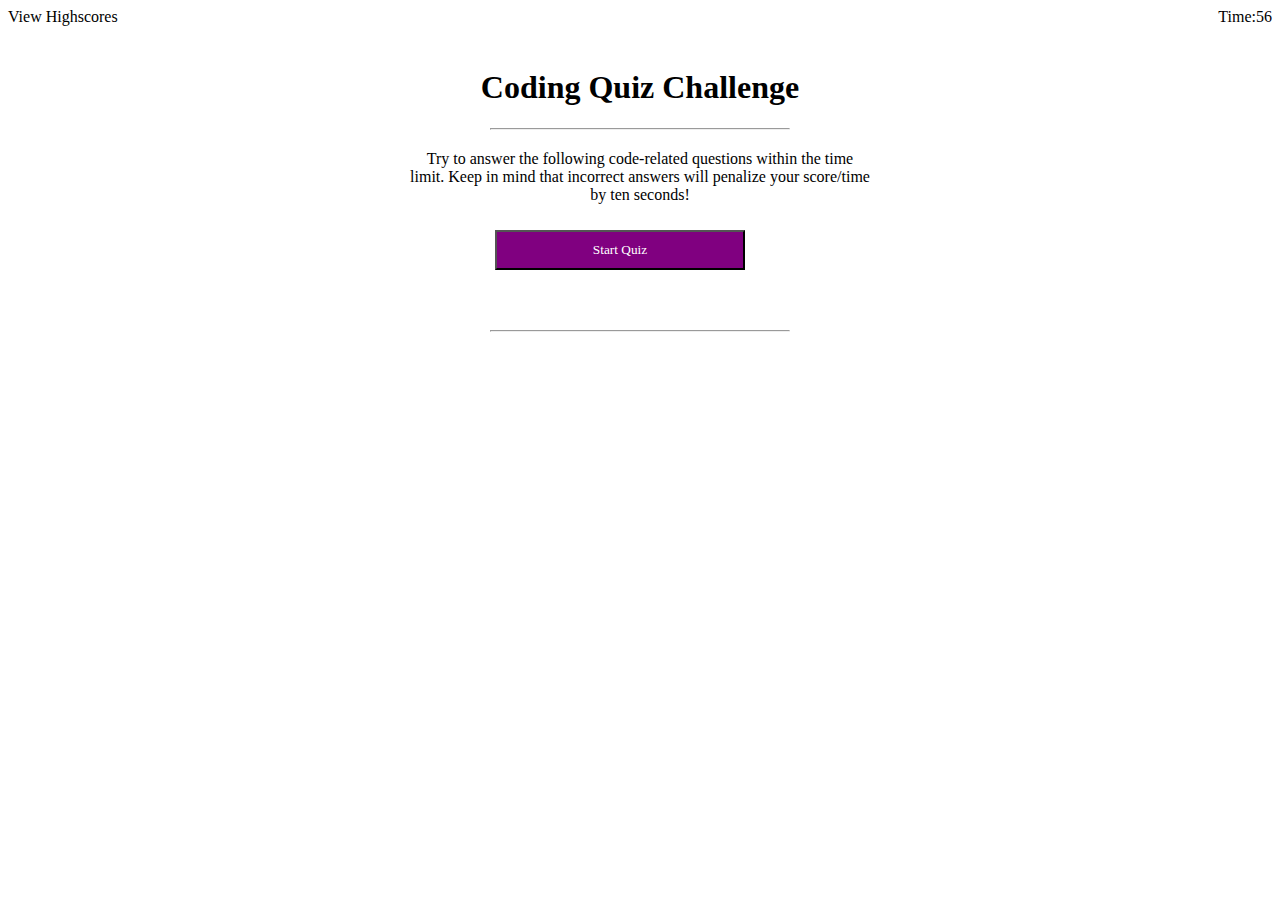
==== index.html @ a90a6ea1 "second commit" ====
<!DOCTYPE html>
<html lang="en">
<head>
    <meta charset="UTF-8">
    <meta name="viewport" content="width=device-width, initial-scale=1.0">
    <title>Web Apis</title>
    <link rel="stylesheet" href="style.css">
      
</head>

<body>
  <nav class="navbar navbar-light bg-light">
    <a id="view" class="navbar-brand">View Highscores</a>
    <a id="timer" class="navbar-brand">Time:<span id="time">56</span></a>
  </nav>

<main>
  <div class="grid">
       <h1>Coding Quiz Challenge</h1>
       <hr style="margin-bottom: 20px"></hr>
       <p> Try to answer the following code-related questions within the time </br>
           limit. Keep in mind that incorrect answers will penalize your score/time </br>
           by ten seconds!
       </p>

       <div class="buttons">
         <button onclick="location.href = 'Quiz.html';" id="btnStart">Start Quiz</button>
       </div>

       <hr style="margin-top: 50px">

      </div>
  </div>
</main>  
    
    <script src="style.js"></script>
    <script src="controller.js"></script>
    <script src="app.js"></script> 

</body>

</html>
---- style.css ----
*, *::before, *::after {
    box-sizing: border-box;
    font-family: Gotham Rounded;
}
  
#btn0, #btn1, #btn2, #btn3 {
  background-color: purple;
  color: white;
  width: 250px;
  height: 40px;
  margin: 10px 40px 10px 0;
  padding: 10px 10px;
}

main {
  text-align: center;
  padding-top: 40px;
}
  
#view{
  float: left;
}

#timer{
  float: right;
}

#btn0:hover, #btn1:hover, #btn2:hover, #btn3:hover {
  cursor: pointer;
  background-color: gray;
}

#progress {
  font-size: 18px;

}

#score {
  margin-top: 10px;
  text-align: center;
  font-size: 30px;
}

.grid #question {
  font-family: sans-serif;
  font-size: 20px;
  color: #5a6772;

}

#btnStart {
  background-color: purple;
  color: white;
  width: 250px;
  margin: 10px 40px 10px 0;
  padding: 10px 10px;
}

hr{
  width: 300px;
  align-items: center;
}
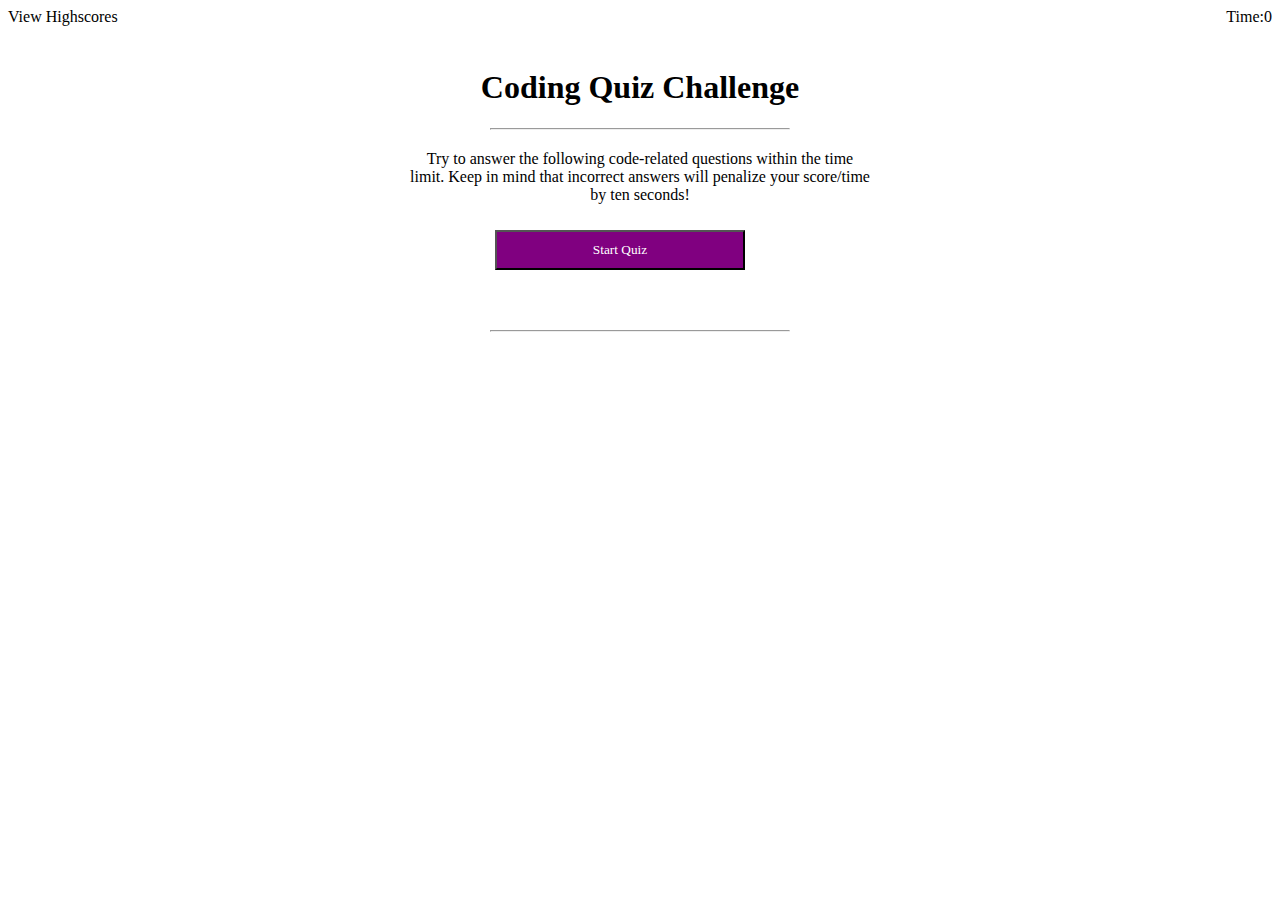
==== commit ed1af925: "final commit" ====
--- a/index.html
+++ b/index.html
@@ -11,7 +11,7 @@
 <body>
   <nav class="navbar navbar-light bg-light">
     <a id="view" class="navbar-brand">View Highscores</a>
-    <a id="timer" class="navbar-brand">Time:<span id="time">56</span></a>
+    <a id="timer" class="navbar-brand">Time:<span id="count">0</span></a>
   </nav>
 
 <main>
@@ -35,7 +35,8 @@
     
     <script src="style.js"></script>
     <script src="controller.js"></script>
-    <script src="app.js"></script> 
+    <script src="app.js"></script>
+    <script src="timer.js"></script>  
 
 </body>
 
